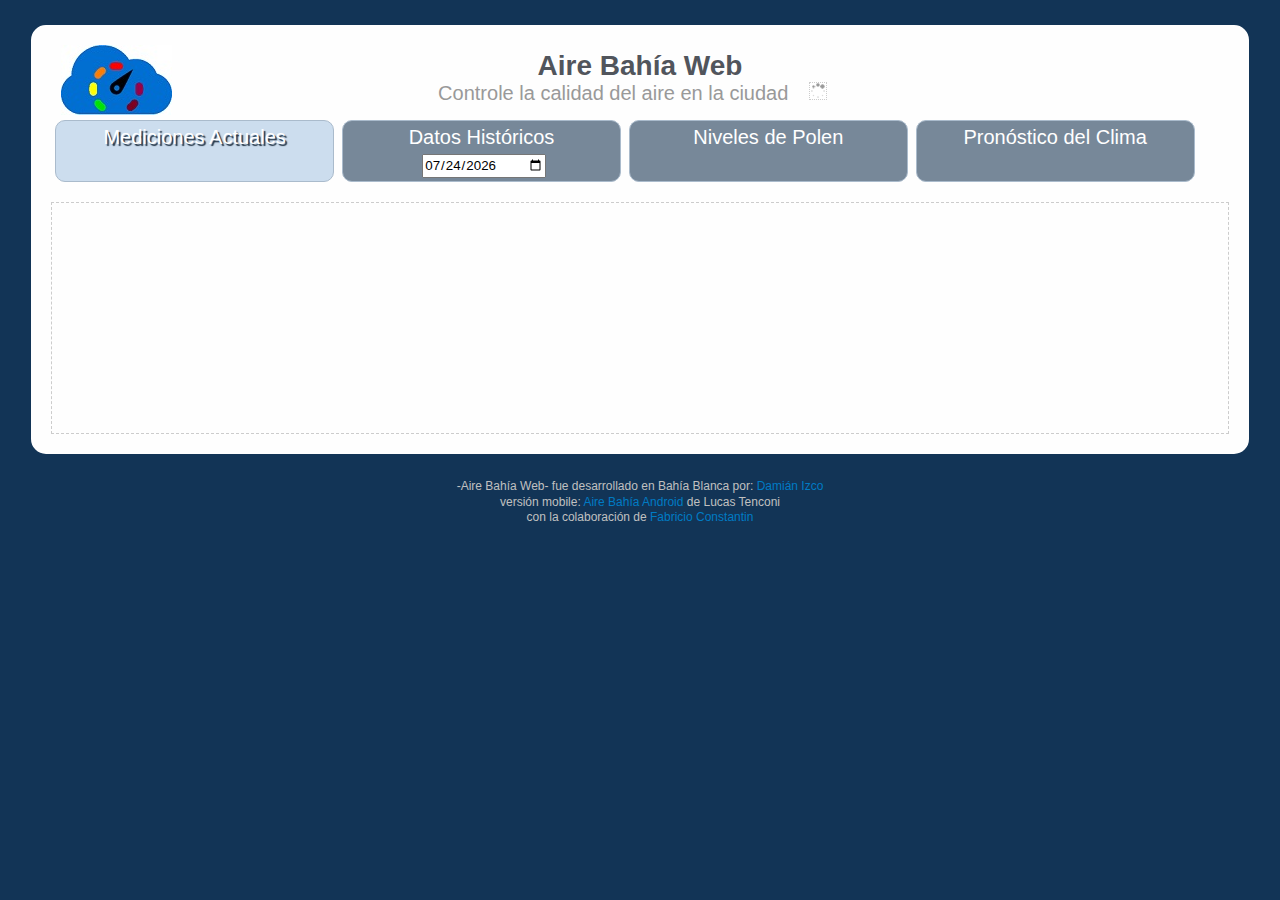
==== index.html @ 3beea2a7 "update" ====
<!DOCTYPE html PUBLIC "-//W3C//DTD XHTML 1.0 Transitional//EN" "http://www.w3.org/TR/xhtml1/DTD/xhtml1-transitional.dtd">
<html xmlns="http://www.w3.org/1999/xhtml">
<head>
  <meta http-equiv="Content-Type" content="text/html; charset=utf-8" />
  <title>Aire Bahía Web</title>
  <link rel="stylesheet" type="text/css" href="style.css" />
  <script type="text/javascript" src="http://ajax.googleapis.com/ajax/libs/jquery/1.7.1/jquery.min.js"></script>
  <script type="text/javascript" src="underscore.js"></script>
  <script type="text/javascript" src="main.js"></script>
</head>

<body>
  <div id="main" class="container">
    <header align="center">
      <h1>Aire Bahía Web</h1>
      <h2>Controle la calidad del aire en la ciudad
          <img class="loading" src="img/ajax_load.gif" alt="loading" />
      </h2>
    </header>
    <ul class="navigation">
      <li class="mediciones selected"><a href="#mediciones">Mediciones Actuales</a></li>
      <li class="historico"><a href="#historico">Datos Históricos</br>
          &nbsp;<input type="date" id="date-ini" name="date-ini"></a>
      </li>
      <li class="polen"><a href="#polen">Niveles de Polen</a></li>
      <li class="clima"><a href="#clima">Pronóstico del Clima</a></li>
    </ul>
    <div class="clear"></div>
    <div class="pageContent"></div>
  </div>
  <div class="clear creditos">
    <p>-Aire Bahía Web- fue desarrollado en Bahía Blanca por:
      <a href="mailto::damianizco@hotmail.com" target="blank">Damián Izco</a></p> 
    <p>versión mobile: <a href="https://play.google.com/store/apps/details?id=com.air.monitor" target="_blank">Aire Bahía Android</a> de Lucas Tenconi</p>
    <p>con la colaboración de <a href="mailto::fabricio.constantin@gmail.com" target="blank">Fabricio Constantin</a></p>
  </div></br>
</html>
---- style.css ----
/* Page styles */

body,h1,h2,h3,p,td,quote,small,form,input,ul,li,ol,label{
	margin: 0;
	padding: 0;
	font-family:Arial, Helvetica, sans-serif;
}
h4 {
	margin: 0;
	padding: 4px 0 8px;
}

body{
	margin-top: 20px;
	color: #51555C;
	font-size: 14px;
	background-color: #123456;
	text-align:center;
}

.clear{
	clear:both;
}

a, a:visited {
	color:#007bc4;
	text-decoration:none;
	outline:none;
}

.container{
	width: 92%;
	border: solid 20px #fefefe;
	margin: 25px auto;
	-webkit-border-radius: 15px;
	border-radius: 15px;
	min-width: 800px;
	background: url(img/logo-aire.jpg) no-repeat #fefefe 10px 0;
}

h1 {
	font-size:28px;
	font-weight:bold;
	font-family:"Trebuchet MS",Arial, Helvetica, sans-serif;
}

h2 {
	font-weight:normal;
	font-size:20px;
	color:#999999;
}

.navigation {
	margin: 10px 0px;
}

.navigation input, .navigation select{
	margin: 5px 0;
	height: 1.5em;
}

.navigation #date-ini {
	width: 120px;
}

.navigation li{
	list-style: none;
	display: block;
	float: left;
	width: 23%;
	text-align: center;
	height: 50px;
	background-color: #789;
	border: solid 1px #abc;
	-webkit-border-radius: 10px;
	border-radius: 10px;
	margin: 0 4px;
	padding: 5px 3px ;
}

.navigation li a{
	text-align: center;
	color: white;
	display: block;
	font-size: 20px;
	line-height: 23px;
}

.navigation .selected{
	background-color: #cde;
	text-decoration: none;
	text-shadow: 2px 2px 1px #234;
}

.navigation a:hover{
	font-style: italic;
	text-shadow: 2px 2px 1px #234;
}

.pageContent{
	margin-top:20px;
	border:1px dashed #cccccc;
	padding: 15px;
	position: relative;
	clear: both;
	background-color: #fefefe;
	min-height: 200px;
	text-align: left;
}

header {
	font-weight: bold;
	padding: 5px 0;
}
.demo{
	color: #fefefe;
}
.mediciones > div {
	display: inline-block;
}
.green {
	background-color: lightgreen;
}
.yellow {
	background-color: #FFFF66;
}
.orange {
	background-color: gold;
}
.red {
	background-color: orangered;
}
.violet {
	background-color: #CC55BB;
}
.brown {
	background-color: #CC0000;
}

.reference-container {
	right: 1em;
	top: 1em;
	position: absolute;
	width: 200px;
}
.reference-container {
	font-weight: normal;
	font-size: 0.8em;
	text-align: right;
}

.reference-container span {
	margin: 2px 0;
	min-width: 1em;
	height: 1.5em;
	border: solid 1px #bbb;
	display: inline-block;
	vertical-align: middle;
}
.data-container {
	display: block;
	float: left;
}
.data-container > div {
	padding: 12px 8px;
	font-weight: bold;
	text-align: right;
}
.data-container > span {
	padding: 9px 12px;
	margin: 4px;
	text-align: center;
	-webkit-border-radius: 5px;
	border-radius: 5px;
	display: block;
	border: solid 1px #bbb;
	text-shadow: 1px 1px 1px #eee;
	color: #222;
}
.mediciones p {
	font-size: 0.9em
}

.loading {
	margin: 0 15px;
	border: 1px dotted #ccc;
}

.historico > div {
	padding: 8px;
	margin: 0 0 10px 0;
	border: 1px dotted lightgray;
	border-radius: 8px;
	webkit-border-radius: 8px;
	min-height: 50px;
	width: 98%;
	box-shadow: 4px 4px 8px #bcd;
	webkit-box-shadow: 4px 4px 8px #bcd;
}

.historico .bar{
	width: 9px;
	margin: 0 1px 0 0;
	display: inline-block;
	vertical-align: bottom;
	border-bottom: 1px solid gray;
	max-height: 200px;
}
.error-message {
	text-align: center;
	margin-top: 80px;
}
.slider {
	overflow: hidden;
	width: 100%;
}
.creditos {
	color: silver;
	line-height: 1.3em;
	font-size: 12px;
}

.pageContent .polen {
	text-align: center;
}

.pageContent .clima {
    margin: 40px 20%;
}
	.pageContent .clima .Left {
		float: left;
	}
	.pageContent .clima .Right {
		float: right;
	}
	.pageContent .clima h2 {
		position: absolute;
		top: 20px;
	}
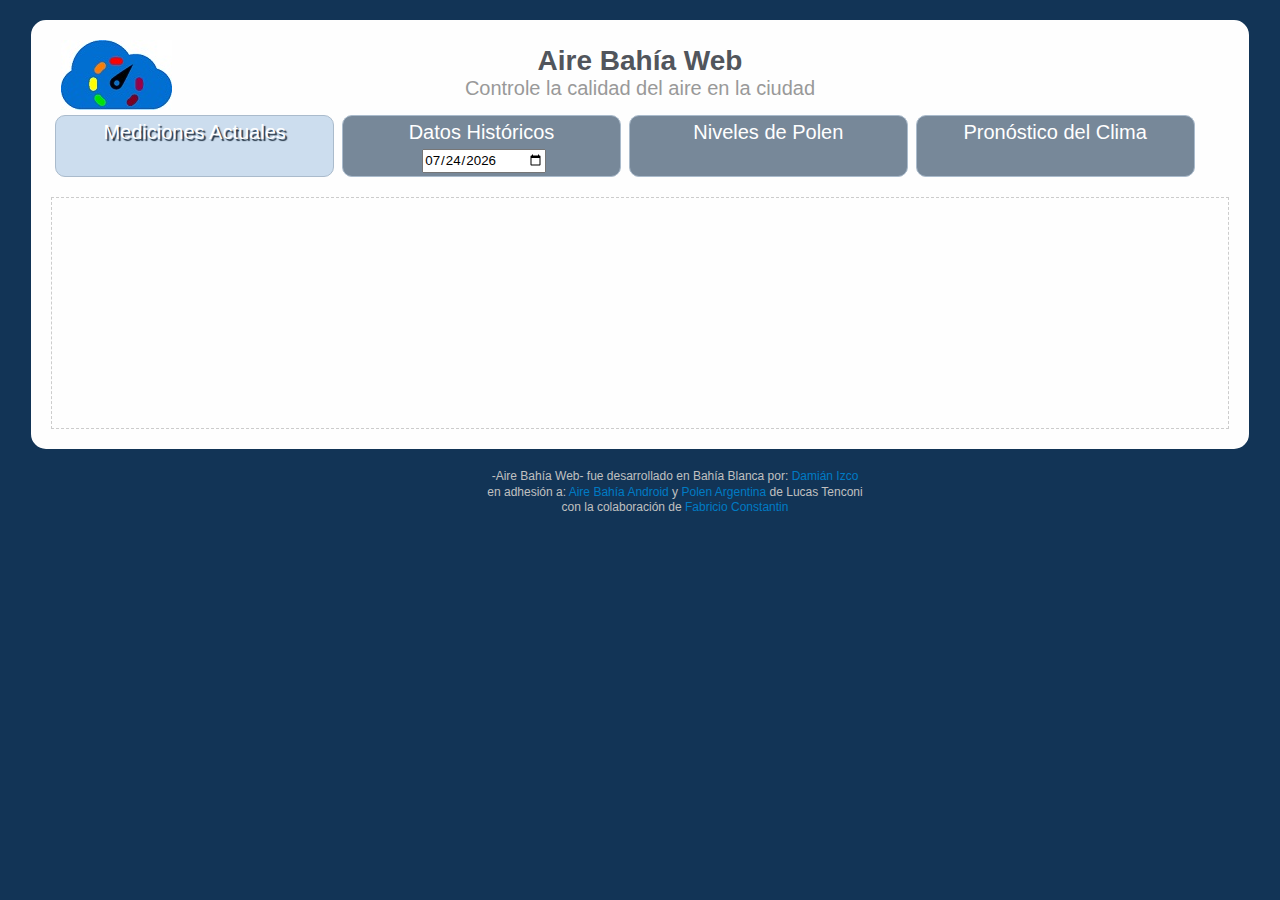
==== commit 9465cb19: "update" ====
--- a/index.html
+++ b/index.html
@@ -28,10 +28,13 @@
     <div class="clear"></div>
     <div class="pageContent"></div>
   </div>
-  <div class="clear creditos">
-    <p>-Aire Bahía Web- fue desarrollado en Bahía Blanca por:
-      <a href="mailto::damianizco@hotmail.com" target="blank">Damián Izco</a></p> 
-    <p>versión mobile: <a href="https://play.google.com/store/apps/details?id=com.air.monitor" target="_blank">Aire Bahía Android</a> de Lucas Tenconi</p>
-    <p>con la colaboración de <a href="mailto::fabricio.constantin@gmail.com" target="blank">Fabricio Constantin</a></p>
-  </div></br>
+  <div class="footer">
+    <iframe id="ffd58e3e" name="f9337fcc" scrolling="no" title="Like this content on Facebook." class="fb_ltr" src="https://www.facebook.com/plugins/like.php?api_key=113869198637480&amp;channel_url=https%3A%2F%2Fs-static.ak.facebook.com%2Fconnect%2Fxd_arbiter.php%3Fversion%3D28%23cb%3Df188ab4488%26domain%3Ddevelopers.facebook.com%26origin%3Dhttps%253A%252F%252Fdevelopers.facebook.com%252Ff29e80e414%26relation%3Dparent.parent&amp;colorscheme=light&amp;extended_social_context=false&amp;href=http%3A%2F%2Fairebahia.com.ar&amp;layout=box_count&amp;locale=es_LA&amp;node_type=link&amp;sdk=joey&amp;send=false&amp;show_faces=false&amp;width=100"></iframe>
+    <div class="creditos">
+      <p>-Aire Bahía Web- fue desarrollado en Bahía Blanca por:
+        <a href="mailto::damianizco@hotmail.com" target="blank">Damián Izco</a></p> 
+      <p>en adhesión a: <a href="https://play.google.com/store/apps/details?id=com.air.monitor" target="_blank">Aire Bahía Android</a> y <a href="https://play.google.com/store/apps/details?id=polen.argentina" target="_blank">Polen Argentina</a> de Lucas Tenconi</p>
+      <p>con la colaboración de <a href="mailto::fabricio.constantin@gmail.com" target="blank">Fabricio Constantin</a></p>
+    </div></br>
+  </div>
 </html>
--- a/style.css
+++ b/style.css
@@ -31,7 +31,7 @@
 .container{
 	width: 92%;
 	border: solid 20px #fefefe;
-	margin: 25px auto;
+	margin: 20px auto;
 	-webkit-border-radius: 15px;
 	border-radius: 15px;
 	min-width: 800px;
@@ -236,4 +236,17 @@
 	.pageContent .clima h2 {
 		position: absolute;
 		top: 20px;
-	}+	}
+
+iframe.fb_ltr{
+	border: none;
+	overflow: hidden;
+	height: 61px;
+	width: 70px;
+	float: left;
+}
+.footer {
+	width: 530px;
+	height: 65px;
+	margin: auto;
+}